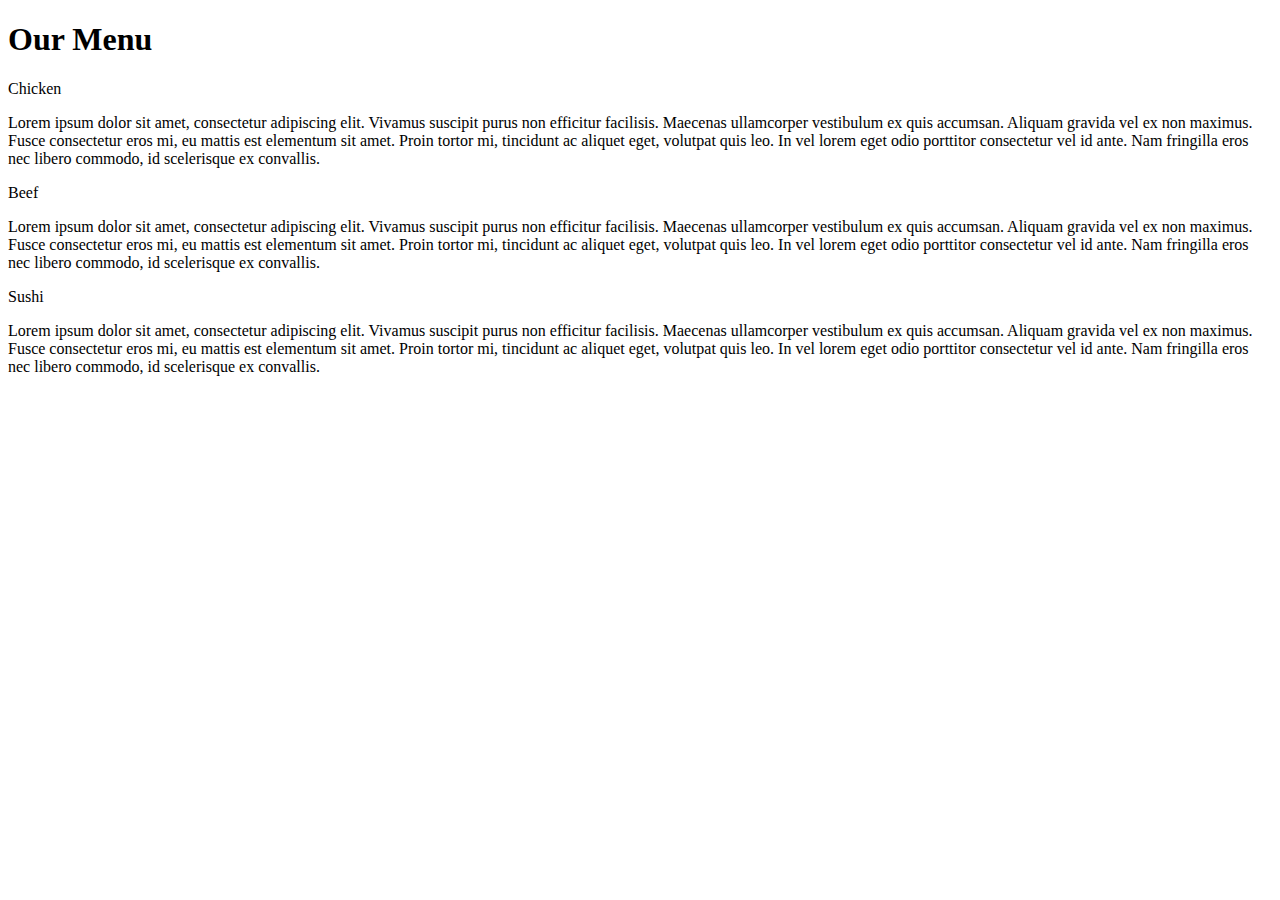
==== module2-solution/index.html @ a3a3b192 "Module 2 assignment" ====
<!DOCTYPE html>

<html>
<head>
	
	<meta charset="utf-8">
	<meta name="viewport" content="width=device-width, initial-scale=1">
	<title>Assignment solution for Module 2</title>

	<link rel="stylesheet" type="text/css" href="css">

</head>

<body>
	
<h1>Our Menu</h1>

<div class="row">

	<div class="col-lg-4 col-md-6">
		<div class="menu">
			<p id="title1" class="item-title">Chicken</p>
			<p class="item-text"> Lorem ipsum dolor sit amet, consectetur adipiscing elit. Vivamus suscipit purus non efficitur facilisis. Maecenas ullamcorper vestibulum ex quis accumsan. Aliquam gravida vel ex non maximus. Fusce consectetur eros mi, eu mattis est elementum sit amet. Proin tortor mi, tincidunt ac aliquet eget, volutpat quis leo. In vel lorem eget odio porttitor consectetur vel id ante. Nam fringilla eros nec libero commodo, id scelerisque ex convallis. </p>
		</div>
	</div>

	<div class="col-lg-4 col-md-6">
		<div class="menu">
			<p id="title2" class="item-title">Beef</p>
			<p class="item-text">Lorem ipsum dolor sit amet, consectetur adipiscing elit. Vivamus suscipit purus non efficitur facilisis. Maecenas ullamcorper vestibulum ex quis accumsan. Aliquam gravida vel ex non maximus. Fusce consectetur eros mi, eu mattis est elementum sit amet. Proin tortor mi, tincidunt ac aliquet eget, volutpat quis leo. In vel lorem eget odio porttitor consectetur vel id ante. Nam fringilla eros nec libero commodo, id scelerisque ex convallis. </p>
		</div>
	</div>

	<div class="col-lg-4 col-md-12">
		<div class="menu">
			<p id="title3" class="item-title">Sushi</p>
			<p class="item-text">Lorem ipsum dolor sit amet, consectetur adipiscing elit. Vivamus suscipit purus non efficitur facilisis. Maecenas ullamcorper vestibulum ex quis accumsan. Aliquam gravida vel ex non maximus. Fusce consectetur eros mi, eu mattis est elementum sit amet. Proin tortor mi, tincidunt ac aliquet eget, volutpat quis leo. In vel lorem eget odio porttitor consectetur vel id ante. Nam fringilla eros nec libero commodo, id scelerisque ex convallis. </p>
		</div>
	</div>

</div>

</body>

</html>
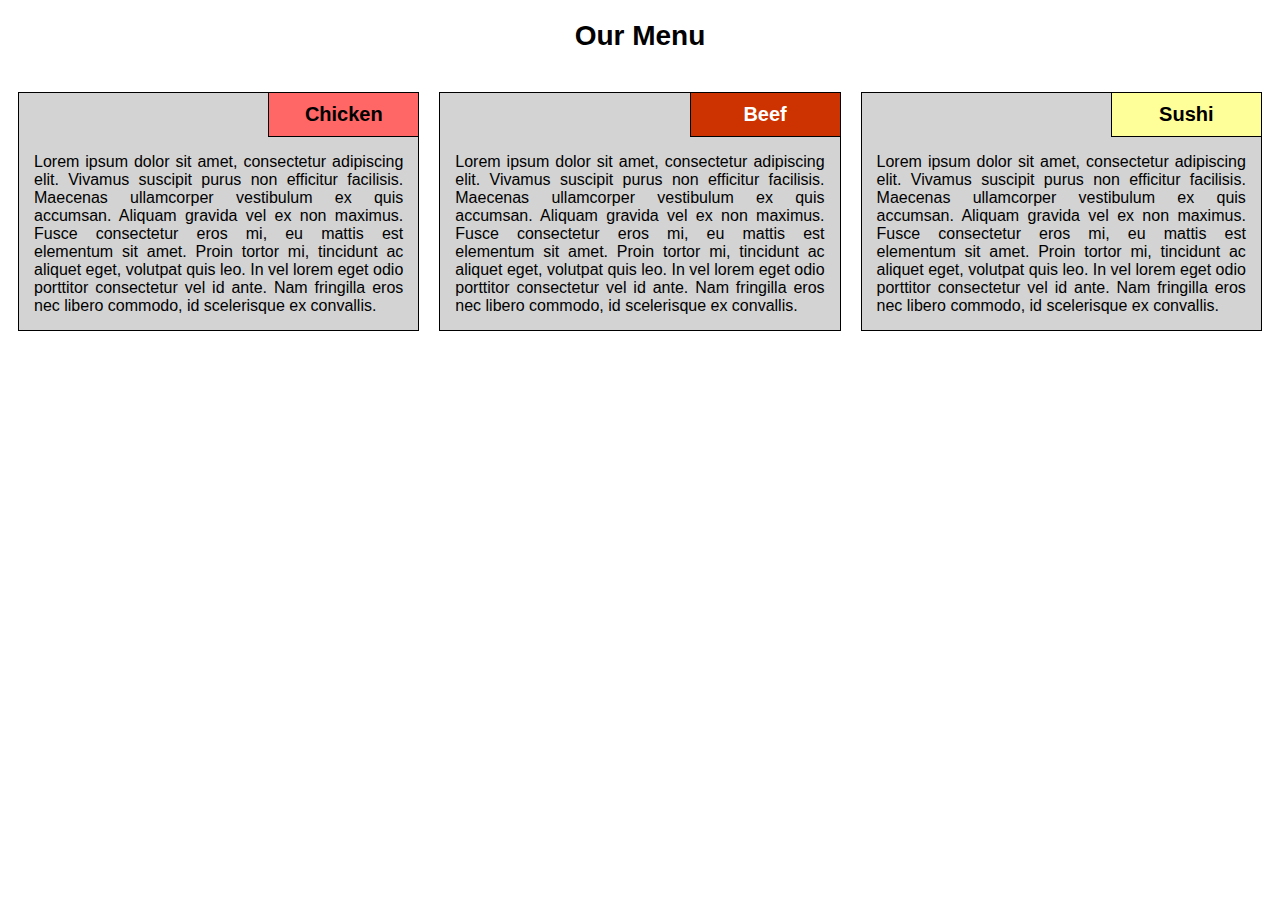
==== commit 9dd8e56d: "Reorganised folder according to specifications" ====
--- a/module2-solution/index.html
+++ b/module2-solution/index.html
@@ -7,7 +7,7 @@
 	<meta name="viewport" content="width=device-width, initial-scale=1">
 	<title>Assignment solution for Module 2</title>
 
-	<link rel="stylesheet" type="text/css" href="css">
+	<link rel="stylesheet" type="text/css" href="css/stylesheet.css">
 
 </head>
 
--- a/module2-solution/css/stylesheet.css
+++ b/module2-solution/css/stylesheet.css
@@ -0,0 +1,85 @@
+* {
+	box-sizing: border-box;
+}
+
+body {
+	font-family: Arial, Helvetica, sans-serif;
+}
+
+h1 {
+	text-align: center;
+	font-size: 1.75em;
+
+	margin-top: 20px;
+	margin-bottom: 40px;
+}
+
+.row {
+	width: 100%;
+}
+
+.menu {
+	background-color: #D3D3D3;
+	position: relative;
+
+	border: 1px solid black;
+	margin-left: 10px;
+	margin-right: 10px;
+	margin-bottom: 20px;
+}
+
+.item-title{
+	position: absolute;
+	top: 0px;
+	right: 0px;
+
+	text-align: center;
+	font-size: 1.25em;
+	font-weight: bold;
+	width:150px;
+	
+	border-bottom: 1px solid black;
+	border-left: 1px solid black; 
+	padding: 10px 5px 10px 5px;
+	margin: 0px;	
+}
+
+.item-text{
+	clear: right;
+	text-align: justify;
+	font-size: 1em;
+
+	margin: 60px 15px 15px 15px;
+}
+
+#title1 {
+	background-color: #FF6666;
+}
+
+#title2 {
+	background-color: #CC3300;
+	color: white;
+}
+
+#title3 {
+	background-color: #FFFF99;
+}
+
+@media (min-width: 992px) {
+	.col-lg-4{
+		float: left;
+		width: 33.33%;
+	}
+}
+
+@media (min-width: 768px) and (max-width: 991px) {
+	.col-md-6{
+		float: left;
+		width: 50%;
+	}
+
+	.col-md-12{
+		float:left;
+		width: 100%;
+	}
+}